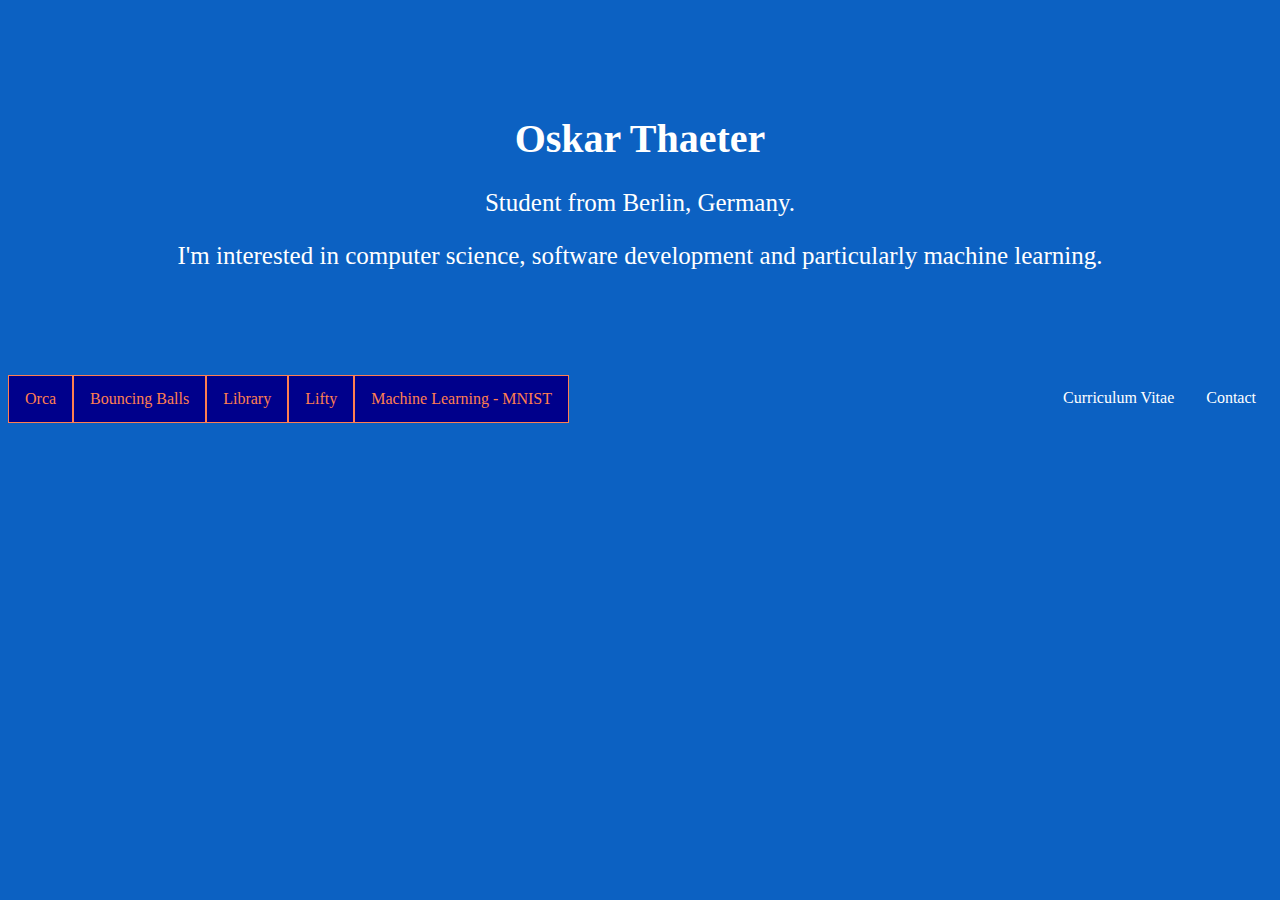
==== index.html @ 90a41e37 "Added preliminary content" ====
<!DOCTYPE html>
<html lang="en">
<head>
    <link rel="stylesheet" type="text/css" href="style.css">
    <meta charset="UTF-8" name="viewport" content="width=device-width, initial-scale=1">
    <title>Oskar Thaeter</title>
</head>
<div class="header">
    <h1>Oskar Thaeter</h1>
    <p>Student from Berlin, Germany.</p>
    <p>I'm interested in computer science, software development and particularly machine learning.</p>
</div>
<body>
<div class="content">
    <a href="https://github.com/oskart20/orca">Orca</a>
    <a href="https://github.com/oskart20/BouncingBalls">Bouncing Balls</a>
    <a href="https://github.com/oskart20/LibraryDesktopApplication">Library</a>
    <a href="https://github.com/oskart20/PythonServer-lifty">Lifty</a>
    <a href="https://github.com/oskart20/MNIST_ml">Machine Learning - MNIST</a>
</div>
<div class="navbar">
    <list>
        <a href="contact.html">Contact</a>
        <a href="cv.html">Curriculum Vitae</a>
    </list>
</div>
</body>
</html>
---- style.css ----
.header {
    padding: 80px;
    text-align: center;
    background: #0c61c2;
    color: white;
}

.header h1 {
    font-size: 40px;
}

.header p {
    font-size: 25px;
}

body {
    background: #0c61c2;
    display: list-item;
}

.navbar {
    background: #0c61c2;
}

.navbar list {
    list-style-type: none;
    margin: 0;
    padding: 0;
    display: inline;
}

.navbar list a {
    color: white;
    display: block;
    text-decoration: none;
    padding: 14px 16px;
    float: right;
}

.navbar list a:hover {
    text-decoration: underline;
}

.content {
    list-style-type: none;
    margin: 0;
    padding: 0;
    display: inline;

}

.content a {
    color: coral;
    border: 1px solid coral;
    background: darkblue;
    text-decoration: none;
    display: block;
    padding: 14px 16px;
    float: left;
}

.content a:hover {
    text-decoration: underline;
}
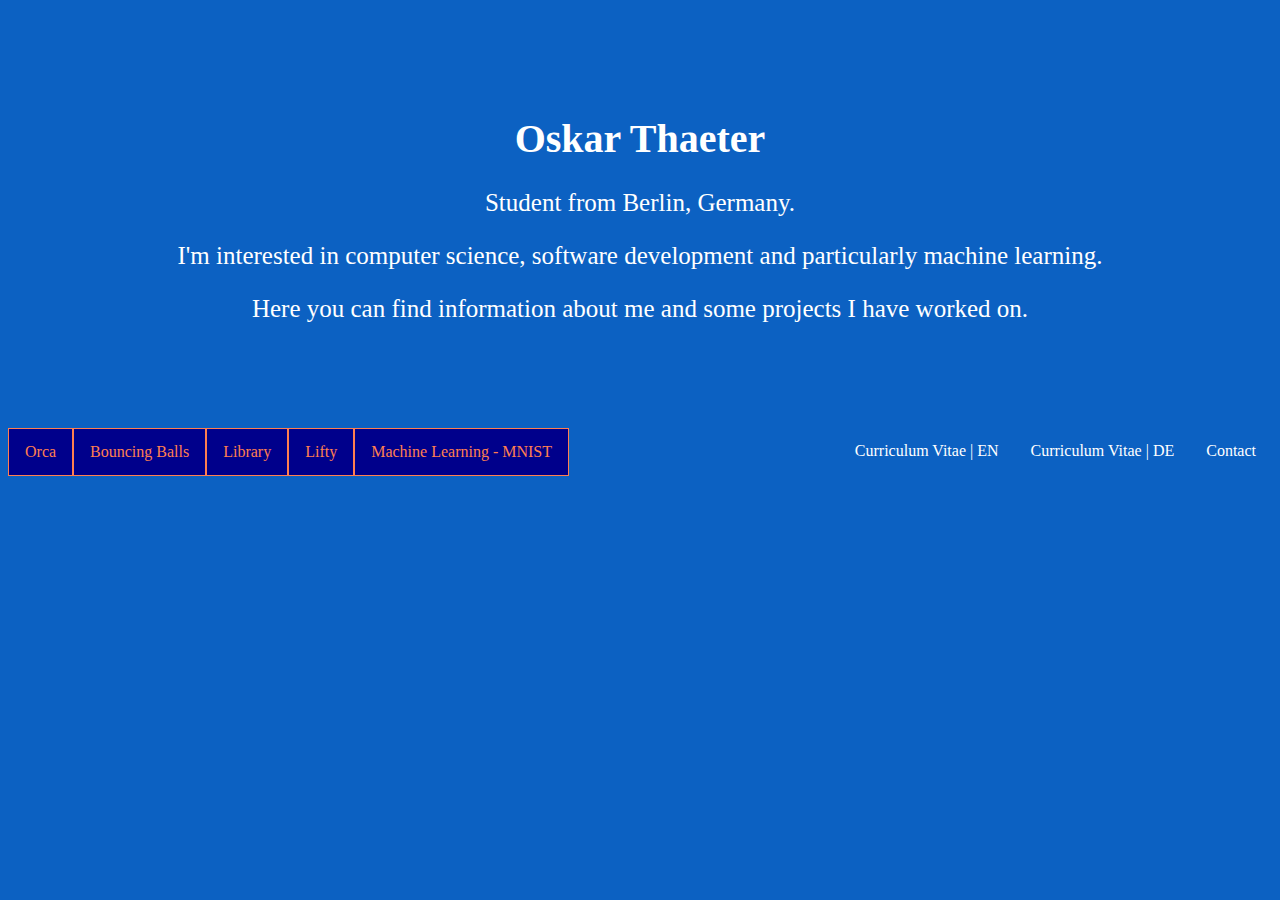
==== commit 33e50c05: "altered links to open a new tab, expanded README.md, changed Error 404 message" ====
--- a/index.html
+++ b/index.html
@@ -9,19 +9,21 @@
     <h1>Oskar Thaeter</h1>
     <p>Student from Berlin, Germany.</p>
     <p>I'm interested in computer science, software development and particularly machine learning.</p>
+    <p>Here you can find information about me and some projects I have worked on.</p>
 </div>
 <body>
 <div class="content">
-    <a href="https://github.com/oskart20/orca">Orca</a>
-    <a href="https://github.com/oskart20/BouncingBalls">Bouncing Balls</a>
-    <a href="https://github.com/oskart20/LibraryDesktopApplication">Library</a>
-    <a href="https://github.com/oskart20/PythonServer-lifty">Lifty</a>
-    <a href="https://github.com/oskart20/MNIST_ml">Machine Learning - MNIST</a>
+    <a href="https://github.com/oskart20/orca" target="_blank">Orca</a>
+    <a href="https://github.com/oskart20/BouncingBalls" target="_blank">Bouncing Balls</a>
+    <a href="https://github.com/oskart20/LibraryDesktopApplication" target="_blank">Library</a>
+    <a href="https://github.com/oskart20/PythonServer-lifty" target="_blank">Lifty</a>
+    <a href="https://github.com/oskart20/MNIST_ml" target="_blank">Machine Learning - MNIST</a>
 </div>
 <div class="navbar">
     <list>
         <a href="contact.html">Contact</a>
-        <a href="cv.html">Curriculum Vitae</a>
+        <a href="Lebenslauf.pdf" target="_blank">Curriculum Vitae | DE</a>
+        <a href="Lebenslauf.pdf" target="_blank">Curriculum Vitae | EN</a>
     </list>
 </div>
 </body>
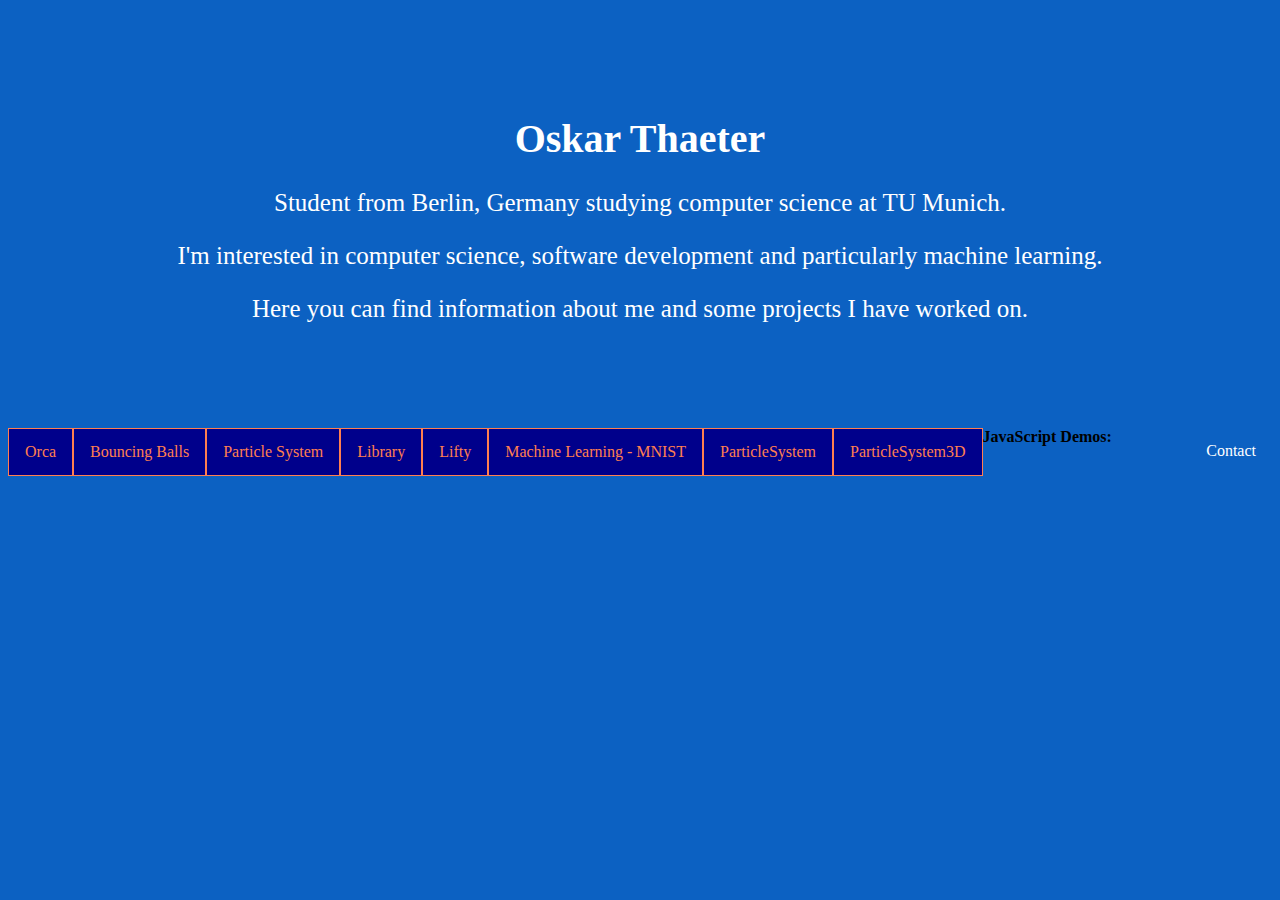
==== commit d34ca239: "updated summary" ====
--- a/index.html
+++ b/index.html
@@ -7,7 +7,7 @@
 </head>
 <div class="header">
     <h1>Oskar Thaeter</h1>
-    <p>Student from Berlin, Germany.</p>
+    <p>Student from Berlin, Germany studying computer science at TU Munich.</p>
     <p>I'm interested in computer science, software development and particularly machine learning.</p>
     <p>Here you can find information about me and some projects I have worked on.</p>
 </div>
@@ -15,6 +15,7 @@
 <div class="content">
     <a href="https://github.com/oskart20/orca" target="_blank">Orca</a>
     <a href="https://github.com/oskart20/BouncingBalls" target="_blank">Bouncing Balls</a>
+    <a href="https://github.com/oskart20/ParticleSystem" target="_blank">Particle System</a>
     <a href="https://github.com/oskart20/LibraryDesktopApplication" target="_blank">Library</a>
     <a href="https://github.com/oskart20/PythonServer-lifty" target="_blank">Lifty</a>
     <a href="https://github.com/oskart20/MNIST_ml" target="_blank">Machine Learning - MNIST</a>
@@ -22,9 +23,12 @@
 <div class="navbar">
     <list>
         <a href="contact.html">Contact</a>
-        <a href="Lebenslauf.pdf" target="_blank">Curriculum Vitae | DE</a>
-        <a href="Lebenslauf.pdf" target="_blank">Curriculum Vitae | EN</a>
     </list>
 </div>
+<div class="content">
+    <b>JavaScript Demos: </b>
+    <a href="https://oskart20.github.io/ParticleSystem/index.html" target="_blank">ParticleSystem</a>
+    <a href="https://oskart20.github.io/ParticleSystem3D/index.html" target="_blank">ParticleSystem3D</a>
+</div>
 </body>
-</html>+</html>
